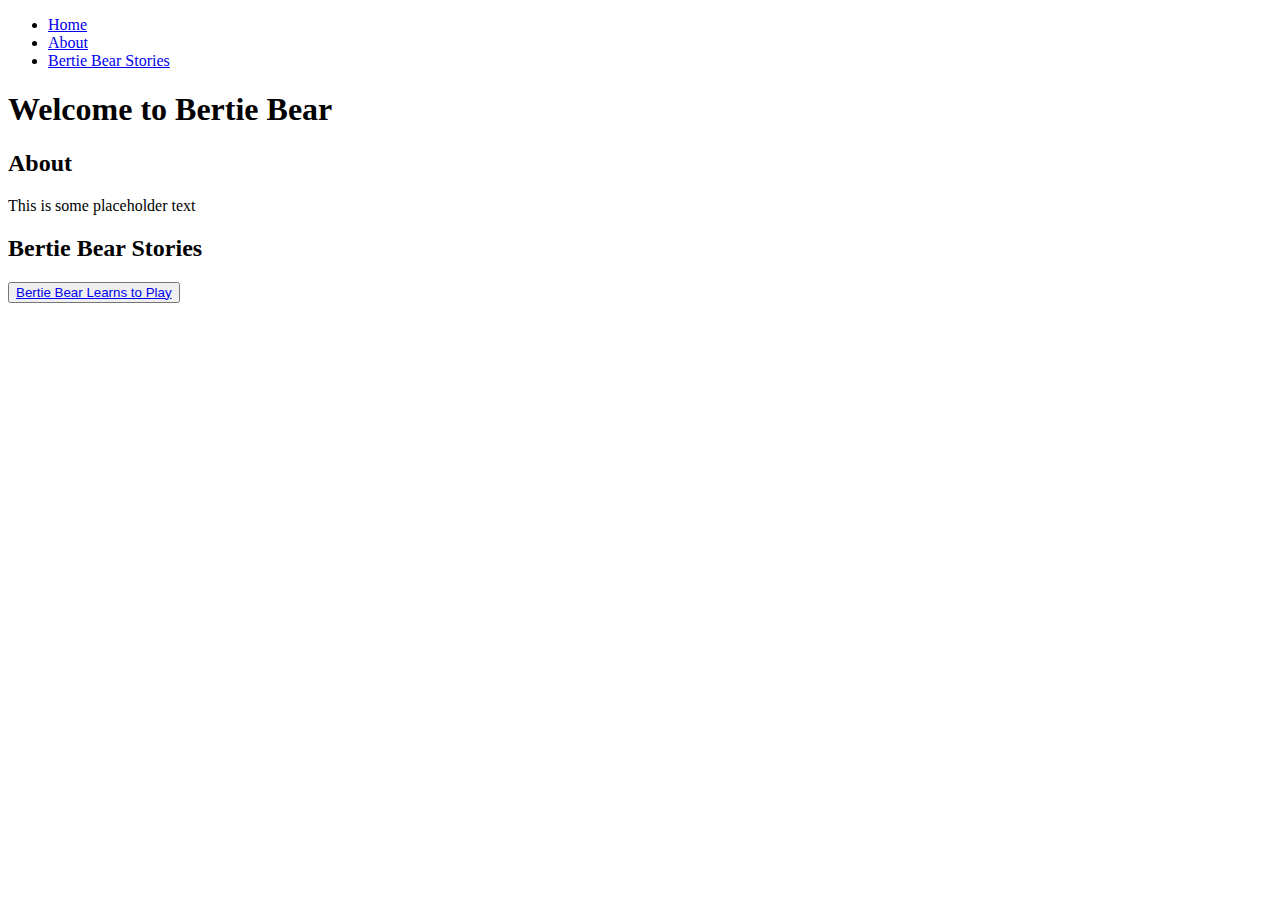
==== index.html @ 64acc482 "basic structure" ====
<!DOCTYPE html>
<html lang="en">

<head>
    <meta charset="UTF-8">
    <meta http-equiv="X-UA-Compatible" content="IE=edge">
    <meta name="viewport" content="width=device-width, initial-scale=1.0">
    <title>Bertie Bear - Homepage</title>
</head>

<body>
    <!-- Nav section -->
    <section class="home">
        <nav>
            <ul class="nav-bar">
                <li><a href="#home">Home</a></li>
                <li><a href="#about">About</a></li>
                <li><a href="#bertie-bear-stories">Bertie Bear Stories</a></li>
            </ul>
        </nav>
    </section>

    <h1>Welcome to Bertie Bear</h1>

    <!-- About Section -->

    <section class="about">
        <h2>About</h2>
        <p>This is some placeholder text</p>
    </section>

    <!-- Section Bertie Bear Stories -->
    <section class="bertie-bear-stories">
        <h2>Bertie Bear Stories</h2>
        <button class="button"><a href="./assets/html/bb-learns-to-play.html">Bertie Bear Learns to Play</a></button>
    </section>

</body>

</html>
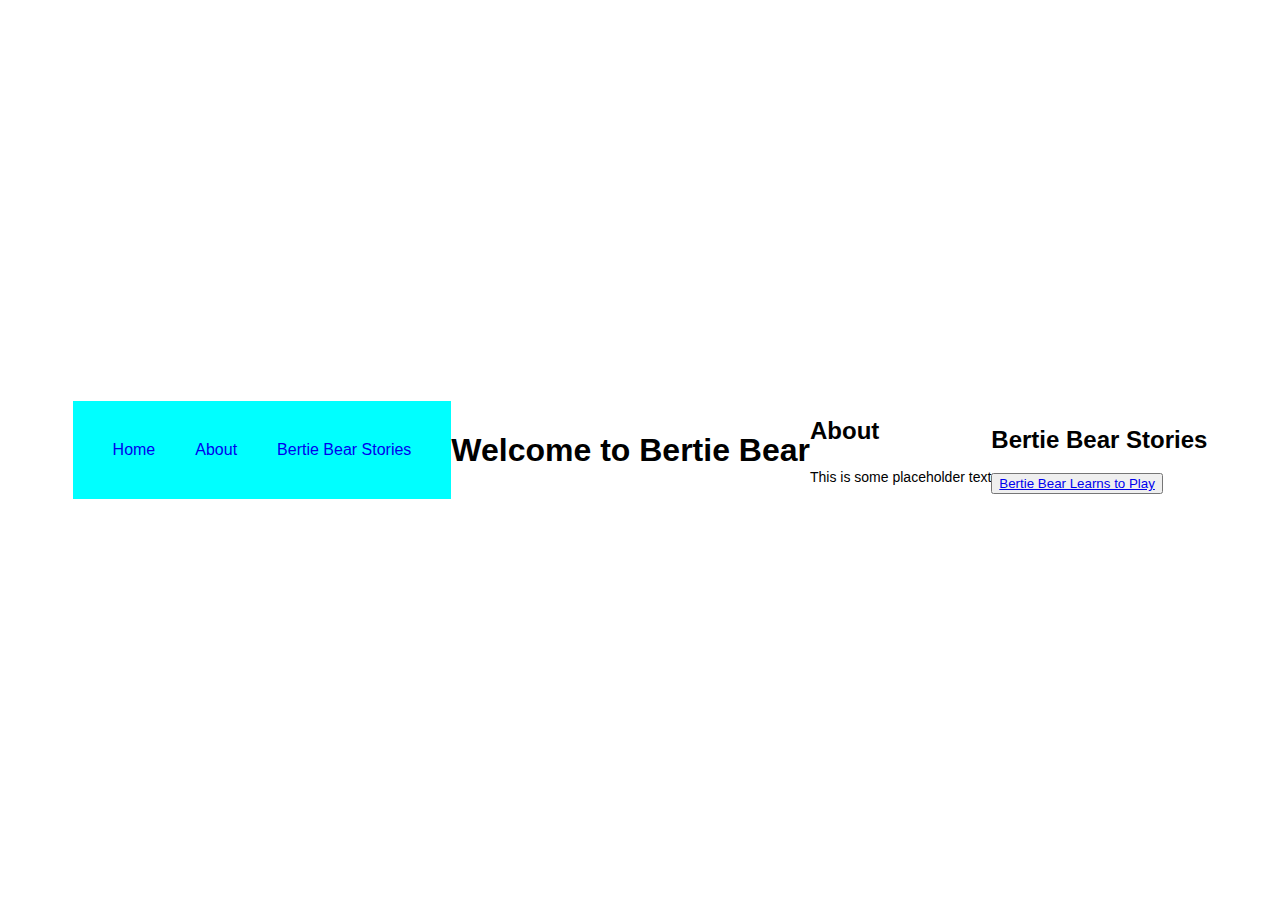
==== commit 624f21a8: "added more HTMTL and started basics of CSS" ====
--- a/index.html
+++ b/index.html
@@ -6,6 +6,7 @@
     <meta http-equiv="X-UA-Compatible" content="IE=edge">
     <meta name="viewport" content="width=device-width, initial-scale=1.0">
     <title>Bertie Bear - Homepage</title>
+    <link rel="stylesheet" href="./assets/css/style.css">
 </head>
 
 <body>
--- a/assets/css/style.css
+++ b/assets/css/style.css
@@ -0,0 +1,173 @@
+body{
+    font-family: 'Franklin Gothic Medium', 'Arial Narrow', Arial, sans-serif;
+    margin: 0;
+    padding: 0;
+    height: 100vh;
+    justify-content: center;
+    align-items: center;
+    display: flex;
+}
+
+
+.nav-bar{
+    display: flex;
+    padding: 20px;
+    background-color: aqua;
+}
+
+.nav-bar li{
+    list-style: none;
+    display: inline-block;
+    padding: 20px;
+}
+
+.nav-bar li a{
+    text-decoration: none;
+    display: block;
+    width: 100%;
+    height: 100%;
+
+}
+
+.nav-bar li a:hover{
+    background-color: white;
+    color: aqua;
+}
+
+/* Book page formatting */
+
+input{
+    display: none;
+}
+
+
+img{
+    width: 100%;
+    height: 100%;
+}
+
+.book{
+    display: flex;
+}
+
+#cover{
+    width: 250px;
+    height: 400px;
+}
+
+.flip-book{
+    width: 250px;
+    height: 400px;
+    position: relative;
+    perspective: 1500px;
+}
+
+.flip{
+    width: 100%;
+    height: 100%;
+    position: absolute;
+    top: 0;
+    left: 0;
+    transform-origin: left;
+    transform-style: preserve-3d;
+    transform: rotateY(0deg);
+    transition: .5s;
+}
+
+p{
+    font-size: 14px;
+    line-height: 24px;
+}
+
+.front{
+    position: absolute;
+    width: 100%;
+    height: 100%;
+    top: 0;
+    left: 0;
+    background-color: white;
+    box-sizing: border-box;
+    padding: 0 13px;
+    box-shadow: inset 20px 0 50px rbga(0, 0, 0, 0.5) 0 2px 5px rgba(0, 0, 0, 0.5);
+
+}
+
+.back{
+    position: absolute;
+    width: 100%;
+    height: 100%;
+    top: 0;
+    left: 0;
+    z-index: 99;
+    transform: rotateY(180deg);
+    backface-visibility: hidden;
+    background-color: #000
+}
+
+.next-btn{
+    position: absolute;
+    bottom: 13px;
+    right: 13px;
+    cursor: pointer;
+    color: #000;
+}
+
+.back-btn{
+    position: absolute;
+    bottom: 13px;
+    right: 13px;
+    cursor: pointer;
+    color: #000;
+}
+
+#p1{
+    background-color: white;
+    z-index: 3;
+}
+
+#p2{
+    z-index: 2;
+}
+#p3{
+    z-index: 1;
+}
+
+#c1:checked ~ .flip-book #p1{
+    transform: rotateY(-180deg);
+    z-index: 3;
+}
+
+#c2:checked ~ .flip-book #p1{
+    transform: rotateY(-180deg);
+    z-index: 2;
+}
+
+#c3:checked ~ .flip-book #p1{
+    transform: rotateY(-180deg);
+    z-index: 1;
+}
+ /* Flip */
+
+ 
+ .flipbookkk{
+    margin-top: 15vh !important;
+    margin-bottom: 5vh !important;
+
+}
+
+.flipbookkk-title{
+    color: #ffa200;
+    text-align: center;
+    font-size: 5vw !important;
+    font-family: "Poppins", Sans-serif;
+    font-weight: 900;
+    line-height: 75px;
+   text-shadow: 1px 3px 0px #373737;
+}
+
+@media(min-width: 768px){
+    .flipbookkk-title{
+    font-size: 2.5vw !important;
+}
+
+}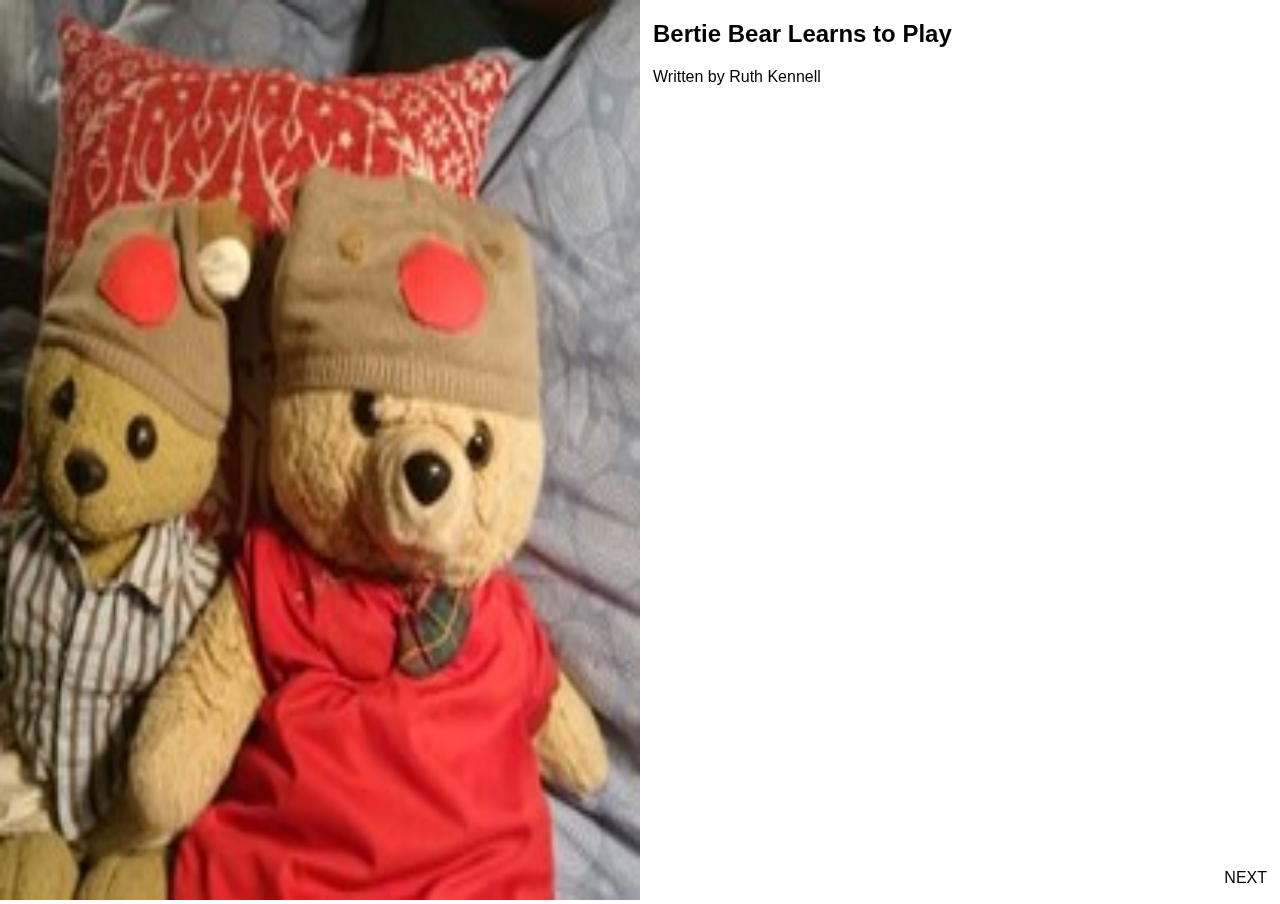
==== commit 5cfd3969: "deleted extra pages, and changed image on CSS to 100%" ====
--- a/index.html
+++ b/index.html
@@ -5,37 +5,92 @@
     <meta charset="UTF-8">
     <meta http-equiv="X-UA-Compatible" content="IE=edge">
     <meta name="viewport" content="width=device-width, initial-scale=1.0">
-    <title>Bertie Bear - Homepage</title>
+    <title>Bertie Bear Learn to Play</title>
     <link rel="stylesheet" href="./assets/css/style.css">
 </head>
 
 <body>
-    <!-- Nav section -->
-    <section class="home">
-        <nav>
-            <ul class="nav-bar">
-                <li><a href="#home">Home</a></li>
-                <li><a href="#about">About</a></li>
-                <li><a href="#bertie-bear-stories">Bertie Bear Stories</a></li>
-            </ul>
-        </nav>
-    </section>
+    <div class="book">
+        <!-- For Next/Prev Controls -->
+        <input type="checkbox" id="c1">
+        <input type="checkbox" id="c2">
+        <input type="checkbox" id="c3">
+        <input type="checkbox" id="c4">
+        <!-- Book Cover -->
+        <div id="cover">
+            <img src="./assets/images/Bertie_Bear.jpg" alt="Cover">
+        </div>
+        <!-- Pages -->
+        <div class="flip-book">
+            <!-- Page 1 -->
+            <div class="flip" id="p1">
+                <div class="back">
+                    <img src="./assets/images/Bertie_Bear_01.jpg" alt="">
+                    <label for="c1" class="back-btn">Before</label>
+                </div>
+                <div class="front">
+                    <h2>Bertie Bear Learns to Play</h2>
+                    <p>Written by Ruth Kennell</p>
+                    <label for="c1" class="next-btn">NEXT</label>
+                </div>
+            </div>
+            <!-- Page 2 -->
+            <div class="flip" id="p2">
+                <div class="back">
+                    <img src="./assets/images/Bertie_Bear.jpg" alt="">
+                    <label for="c2" class="back-btn">Before</label>
+                </div>
+                <div class="front">
+                    <p> Sitting over a cup of juice and a Jammy Dodger, Frank chats sociably with the bear friends who
+                        have come over to play for an hour. Bertie is still very unsure about having friends ( he tends
+                        to ignore people when they come over or gets over excited and frightens them away ) so we are
+                        playing for an hour at a time so as not to descend into stressful meltdown phase. Frank , on the
+                        other hand, is not overly impressed as it is ” nowhere near enough time to play a good game of
+                        pirates” but he is willing to go along with it for a while as even he becomes stressed out when
+                        Bertie displays signs of being overwhelmed </p>
+                    <label for="c2" class="next-btn">NEXT</label>
+                </div>
+            </div>
+            <!-- Page 3 -->
+            <div class="flip" id="p3">
+                <div class="back">
+                    <img src="./assets/images/Bertie_Bear_01.jpg" alt="">
+                    <label for="c3" class="back-btn">Before</label>
+                </div>
+                <div class="front">
+                    <p>“So, we will get the Lego out and build a castle first” instructs Frank ” Bertie, you can find
+                        all the red bricks, Theo “, ( teddy friend from across the road, very cute and easy to get along
+                        with) ” you can look out the windows and doors for us and Betty “( a pretty girl teddy from
+                        Build a Bear with a purple bow and a REAL heart, something which has not gone unnoticed with
+                        Frank!) ” you can get all the trees and green bits to go around the castle”</p>
+                    <label for="c3" class="next-btn">NEXT</label>
+                </div>
+            </div>
+            <!-- Page 4 -->
 
-    <h1>Welcome to Bertie Bear</h1>
+            <div class="flip" id="p4">
+                <div class="back">
+                    <label for="c4" class="back-btn">Before</label>
+                </div>
+                <div class="front">
+                    <p>Frank looks around the table with an air of teddy bear authority ” We don’t have long so we’d
+                        better get a move on folks…. anyone not want their Jammy Dodger? ” This last request is aimed at
+                        Bertie who is still struggling to wean himself off the familiar Party Ring biscuits he so loved
+                        in foster bear. We are trying to introduce a wider variety of food into his diet but his need
+                        for control and security is hampering this somewhat. Frank, on the other hand, is making the
+                        most of this need to stick with the familiar and is happily hoovering up any bits that Bertie
+                        rejects. ( “you always told me we shouldn’t waste good food)” he splutters when I challenge him
+                        on his hoovering habits.( “I am doing us all a favour!”)</p>
+                    <label for="c4" class="next-btn">NEXT</label>
+                </div>
+            </div>
 
-    <!-- About Section -->
+        </div>
+    </div>
 
-    <section class="about">
-        <h2>About</h2>
-        <p>This is some placeholder text</p>
-    </section>
 
-    <!-- Section Bertie Bear Stories -->
-    <section class="bertie-bear-stories">
-        <h2>Bertie Bear Stories</h2>
-        <button class="button"><a href="./assets/html/bb-learns-to-play.html">Bertie Bear Learns to Play</a></button>
-    </section>
-
+    </div>
+    </div>
 </body>
 
 </html>--- a/assets/css/style.css
+++ b/assets/css/style.css
@@ -1,37 +1,10 @@
-body{
+body {
     font-family: 'Franklin Gothic Medium', 'Arial Narrow', Arial, sans-serif;
     margin: 0;
     padding: 0;
     height: 100vh;
     justify-content: center;
     align-items: center;
-    display: flex;
-}
-
-
-.nav-bar{
-    display: flex;
-    padding: 20px;
-    background-color: aqua;
-}
-
-.nav-bar li{
-    list-style: none;
-    display: inline-block;
-    padding: 20px;
-}
-
-.nav-bar li a{
-    text-decoration: none;
-    display: block;
-    width: 100%;
-    height: 100%;
-
-}
-
-.nav-bar li a:hover{
-    background-color: white;
-    color: aqua;
 }
 
 /* Book page formatting */
@@ -40,29 +13,28 @@
     display: none;
 }
 
-
 img{
     width: 100%;
     height: 100%;
 }
 
-.book{
+.book {
     display: flex;
 }
 
-#cover{
-    width: 250px;
-    height: 400px;
+#cover {
+    width: 50vw;
+    height: 100vh;
 }
 
-.flip-book{
-    width: 250px;
-    height: 400px;
+.flip-book {
+    width: 50vw;
+    height: 100vh;
     position: relative;
     perspective: 1500px;
 }
 
-.flip{
+.flip {
     width: 100%;
     height: 100%;
     position: absolute;
@@ -72,27 +44,21 @@
     transform-style: preserve-3d;
     transform: rotateY(0deg);
     transition: .5s;
+    color: #000;
 }
 
-p{
-    font-size: 14px;
-    line-height: 24px;
-}
-
-.front{
+.front {
     position: absolute;
     width: 100%;
     height: 100%;
     top: 0;
     left: 0;
-    background-color: white;
+    background-color: #fff;
     box-sizing: border-box;
     padding: 0 13px;
-    box-shadow: inset 20px 0 50px rbga(0, 0, 0, 0.5) 0 2px 5px rgba(0, 0, 0, 0.5);
-
 }
 
-.back{
+.back {
     position: absolute;
     width: 100%;
     height: 100%;
@@ -101,10 +67,10 @@
     z-index: 99;
     transform: rotateY(180deg);
     backface-visibility: hidden;
-    background-color: #000
+    background-color: #000;
 }
 
-.next-btn{
+.next-btn {
     position: absolute;
     bottom: 13px;
     right: 13px;
@@ -112,62 +78,37 @@
     color: #000;
 }
 
-.back-btn{
+.back-btn {
     position: absolute;
     bottom: 13px;
     right: 13px;
     cursor: pointer;
-    color: #000;
+    color: #fff;
 }
 
-#p1{
-    background-color: white;
+#p1 {
     z-index: 3;
 }
 
-#p2{
+#p2 {
     z-index: 2;
 }
-#p3{
+
+#p3 {
     z-index: 1;
 }
 
-#c1:checked ~ .flip-book #p1{
+#c1:checked~.flip-book #p1 {
     transform: rotateY(-180deg);
-    z-index: 3;
+    z-index: 1;
 }
 
-#c2:checked ~ .flip-book #p1{
+#c2:checked~.flip-book #p2 {
     transform: rotateY(-180deg);
     z-index: 2;
 }
 
-#c3:checked ~ .flip-book #p1{
+#c3:checked~.flip-book #p3 {
     transform: rotateY(-180deg);
-    z-index: 1;
-}
- /* Flip */
-
- 
- .flipbookkk{
-    margin-top: 15vh !important;
-    margin-bottom: 5vh !important;
-
-}
-
-.flipbookkk-title{
-    color: #ffa200;
-    text-align: center;
-    font-size: 5vw !important;
-    font-family: "Poppins", Sans-serif;
-    font-weight: 900;
-    line-height: 75px;
-   text-shadow: 1px 3px 0px #373737;
-}
-
-@media(min-width: 768px){
-    .flipbookkk-title{
-    font-size: 2.5vw !important;
-}
-
+    z-index: 3;
 }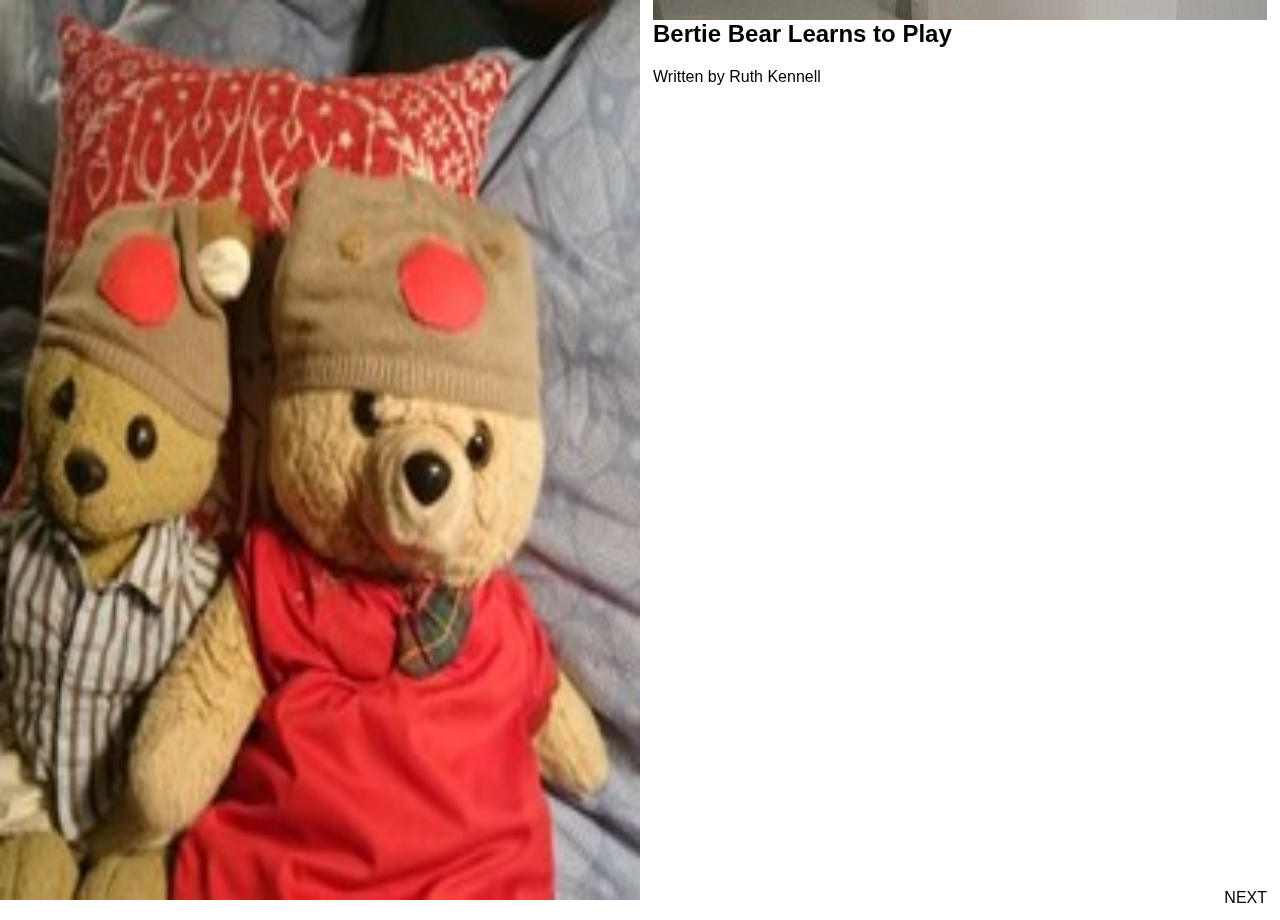
==== commit 6758fbbb: "added background images to back cover and page 4 front" ====
--- a/index.html
+++ b/index.html
@@ -25,8 +25,16 @@
             <!-- Page 1 -->
             <div class="flip" id="p1">
                 <div class="back">
-                    <img src="./assets/images/Bertie_Bear_01.jpg" alt="">
-                    <label for="c1" class="back-btn">Before</label>
+                    <div class="cover-back-p1">
+                        <p>Sitting over a cup of juice and a Jammy Dodger, Frank chats sociably with the bear friends who
+                            have come over to play for an hour. Bertie is still very unsure about having friends ( he tends
+                            to ignore people when they come over or gets over excited and frightens them away ) so we are
+                            playing for an hour at a time so as not to descend into stressful meltdown phase. Frank , on the
+                            other hand, is not overly impressed as it is ” nowhere near enough time to play a good game of
+                            pirates” but he is willing to go along with it for a while as even he becomes stressed out when
+                            Bertie displays signs of being overwhelmed</p>
+                        <label for="c1" class="back-btn">Before</label>
+                    </div>
                 </div>
                 <div class="front">
                     <h2>Bertie Bear Learns to Play</h2>
@@ -41,13 +49,7 @@
                     <label for="c2" class="back-btn">Before</label>
                 </div>
                 <div class="front">
-                    <p> Sitting over a cup of juice and a Jammy Dodger, Frank chats sociably with the bear friends who
-                        have come over to play for an hour. Bertie is still very unsure about having friends ( he tends
-                        to ignore people when they come over or gets over excited and frightens them away ) so we are
-                        playing for an hour at a time so as not to descend into stressful meltdown phase. Frank , on the
-                        other hand, is not overly impressed as it is ” nowhere near enough time to play a good game of
-                        pirates” but he is willing to go along with it for a while as even he becomes stressed out when
-                        Bertie displays signs of being overwhelmed </p>
+                    <img src="./assets/images/Bertie_Bear_01.jpg">
                     <label for="c2" class="next-btn">NEXT</label>
                 </div>
             </div>
@@ -73,14 +75,17 @@
                     <label for="c4" class="back-btn">Before</label>
                 </div>
                 <div class="front">
-                    <p>Frank looks around the table with an air of teddy bear authority ” We don’t have long so we’d
-                        better get a move on folks…. anyone not want their Jammy Dodger? ” This last request is aimed at
-                        Bertie who is still struggling to wean himself off the familiar Party Ring biscuits he so loved
-                        in foster bear. We are trying to introduce a wider variety of food into his diet but his need
-                        for control and security is hampering this somewhat. Frank, on the other hand, is making the
-                        most of this need to stick with the familiar and is happily hoovering up any bits that Bertie
-                        rejects. ( “you always told me we shouldn’t waste good food)” he splutters when I challenge him
-                        on his hoovering habits.( “I am doing us all a favour!”)</p>
+                    <div class="page-4-front">
+                        <p>Frank looks around the table with an air of teddy bear authority ” We don’t have long so we’d
+                            better get a move on folks…. anyone not want their Jammy Dodger? ” This last request is aimed at
+                            Bertie who is still struggling to wean himself off the familiar Party Ring biscuits he so loved
+                            in foster bear. We are trying to introduce a wider variety of food into his diet but his need
+                            for control and security is hampering this somewhat. Frank, on the other hand, is making the
+                            most of this need to stick with the familiar and is happily hoovering up any bits that Bertie
+                            rejects. ( “you always told me we shouldn’t waste good food)” he splutters when I challenge him
+                            on his hoovering habits.( “I am doing us all a favour!”)</p>
+                    </div>
+
                     <label for="c4" class="next-btn">NEXT</label>
                 </div>
             </div>
--- a/assets/css/style.css
+++ b/assets/css/style.css
@@ -14,6 +14,7 @@
 }
 
 img{
+    position: relative;
     width: 100%;
     height: 100%;
 }
@@ -48,7 +49,6 @@
 }
 
 .front {
-    position: absolute;
     width: 100%;
     height: 100%;
     top: 0;
@@ -56,6 +56,7 @@
     background-color: #fff;
     box-sizing: border-box;
     padding: 0 13px;
+    position: relative;
 }
 
 .back {
@@ -67,7 +68,7 @@
     z-index: 99;
     transform: rotateY(180deg);
     backface-visibility: hidden;
-    background-color: #000;
+    background-color: transparent;
 }
 
 .next-btn {
@@ -111,4 +112,18 @@
 #c3:checked~.flip-book #p3 {
     transform: rotateY(-180deg);
     z-index: 3;
+}
+
+.cover-back-p1{
+    height: 100%;
+    background-image: url(../images/Bertie_Bear.jpg);
+    background-size: cover;
+    color: #fff;
+}
+
+.page-4-front{
+    height: 100%;
+    background-image: url(../images/Bertie_Bear.jpg);
+    background-size: cover;
+    color: #fff;
 }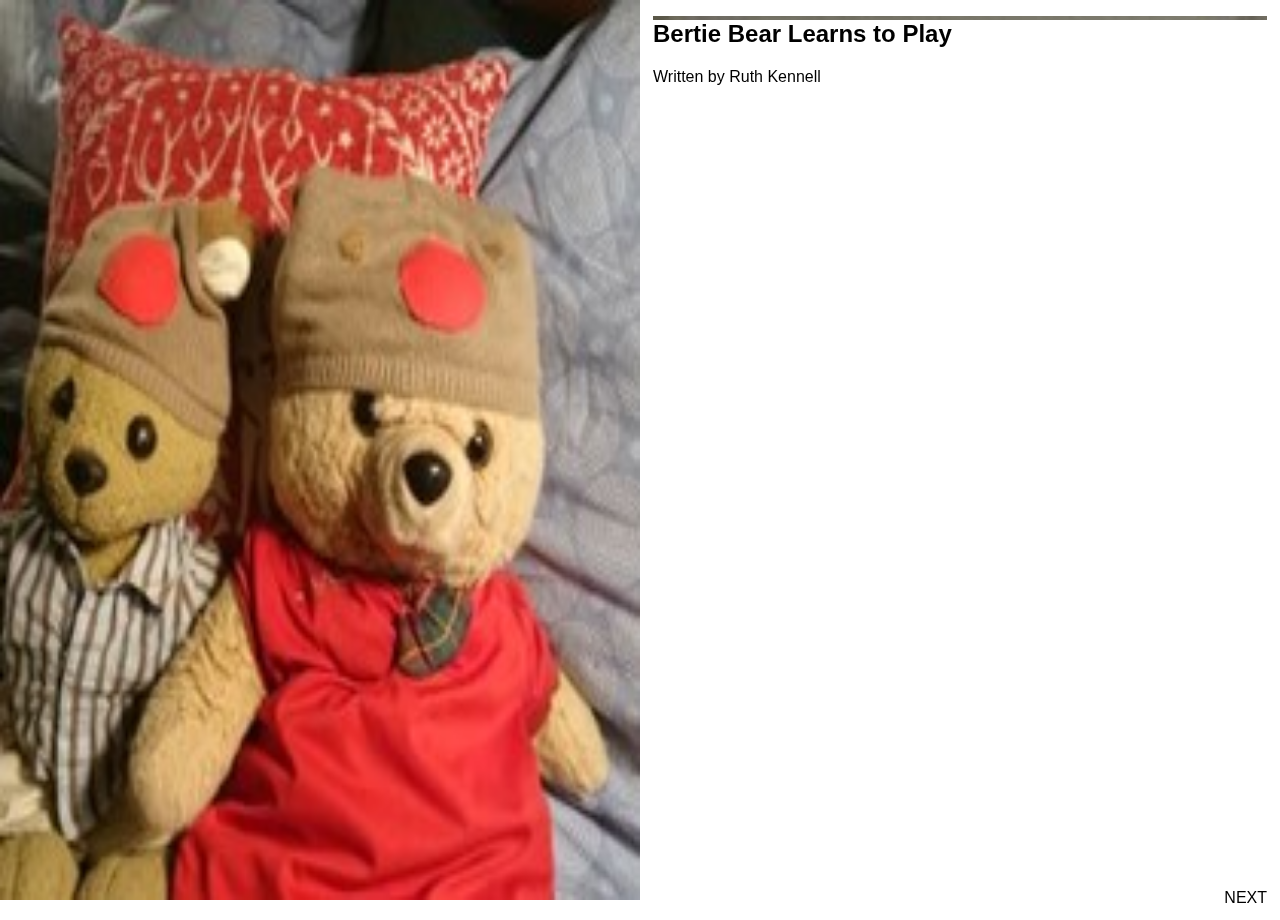
==== commit 2c6e2a63: "added padding to paragraphs" ====
--- a/index.html
+++ b/index.html
@@ -26,7 +26,7 @@
             <div class="flip" id="p1">
                 <div class="back">
                     <div class="cover-back-p1">
-                        <p>Sitting over a cup of juice and a Jammy Dodger, Frank chats sociably with the bear friends who
+                        <p class="back-para">Sitting over a cup of juice and a Jammy Dodger, Frank chats sociably with the bear friends who
                             have come over to play for an hour. Bertie is still very unsure about having friends ( he tends
                             to ignore people when they come over or gets over excited and frightens them away ) so we are
                             playing for an hour at a time so as not to descend into stressful meltdown phase. Frank , on the
@@ -45,11 +45,27 @@
             <!-- Page 2 -->
             <div class="flip" id="p2">
                 <div class="back">
-                    <img src="./assets/images/Bertie_Bear.jpg" alt="">
+                    <div class="page-2-back">
+                        <p class="back-para">Frank looks around the table with an air of teddy bear authority ” We don’t have long so we’d
+                            better get a move on folks…. anyone not want their Jammy Dodger? ” This last request is aimed at
+                            Bertie who is still struggling to wean himself off the familiar Party Ring biscuits he so loved
+                            in foster bear. We are trying to introduce a wider variety of food into his diet but his need
+                            for control and security is hampering this somewhat. Frank, on the other hand, is making the
+                            most of this need to stick with the familiar and is happily hoovering up any bits that Bertie
+                            rejects. ( “you always told me we shouldn’t waste good food)” he splutters when I challenge him
+                            on his hoovering habits.( “I am doing us all a favour!”)</p>
+                    </div>
+
                     <label for="c2" class="back-btn">Before</label>
                 </div>
                 <div class="front">
-                    <img src="./assets/images/Bertie_Bear_01.jpg">
+                    <div class="back-page-1">
+                        <p class="front-para">“So, we will get the Lego out and build a castle first” instructs Frank ” Bertie, you can find
+                            all the red bricks, Theo “, ( teddy friend from across the road, very cute and easy to get along
+                            with) ” you can look out the windows and doors for us and Betty “( a pretty girl teddy from
+                            Build a Bear with a purple bow and a REAL heart, something which has not gone unnoticed with
+                            Frank!) ” you can get all the trees and green bits to go around the castle”</p>
+                    </div>
                     <label for="c2" class="next-btn">NEXT</label>
                 </div>
             </div>
@@ -60,11 +76,7 @@
                     <label for="c3" class="back-btn">Before</label>
                 </div>
                 <div class="front">
-                    <p>“So, we will get the Lego out and build a castle first” instructs Frank ” Bertie, you can find
-                        all the red bricks, Theo “, ( teddy friend from across the road, very cute and easy to get along
-                        with) ” you can look out the windows and doors for us and Betty “( a pretty girl teddy from
-                        Build a Bear with a purple bow and a REAL heart, something which has not gone unnoticed with
-                        Frank!) ” you can get all the trees and green bits to go around the castle”</p>
+
                     <label for="c3" class="next-btn">NEXT</label>
                 </div>
             </div>
@@ -75,16 +87,7 @@
                     <label for="c4" class="back-btn">Before</label>
                 </div>
                 <div class="front">
-                    <div class="page-4-front">
-                        <p>Frank looks around the table with an air of teddy bear authority ” We don’t have long so we’d
-                            better get a move on folks…. anyone not want their Jammy Dodger? ” This last request is aimed at
-                            Bertie who is still struggling to wean himself off the familiar Party Ring biscuits he so loved
-                            in foster bear. We are trying to introduce a wider variety of food into his diet but his need
-                            for control and security is hampering this somewhat. Frank, on the other hand, is making the
-                            most of this need to stick with the familiar and is happily hoovering up any bits that Bertie
-                            rejects. ( “you always told me we shouldn’t waste good food)” he splutters when I challenge him
-                            on his hoovering habits.( “I am doing us all a favour!”)</p>
-                    </div>
+
 
                     <label for="c4" class="next-btn">NEXT</label>
                 </div>
--- a/assets/css/style.css
+++ b/assets/css/style.css
@@ -114,6 +114,18 @@
     z-index: 3;
 }
 
+.back-para{
+    padding-top: 50px;
+    padding-left: 50px;
+    padding-right: 50px;
+}
+
+.front-para{
+    padding-top: 50px;
+    padding-left: 50px;
+    padding-right: 50px;
+}
+
 .cover-back-p1{
     height: 100%;
     background-image: url(../images/Bertie_Bear.jpg);
@@ -121,7 +133,16 @@
     color: #fff;
 }
 
-.page-4-front{
+
+
+.back-page-1{
+    height: 100%;
+    background-image: url(../images/Bertie_Bear_01.jpg);
+    background-size: cover;
+    color: #fff;
+}
+
+.page-2-back{
     height: 100%;
     background-image: url(../images/Bertie_Bear.jpg);
     background-size: cover;
